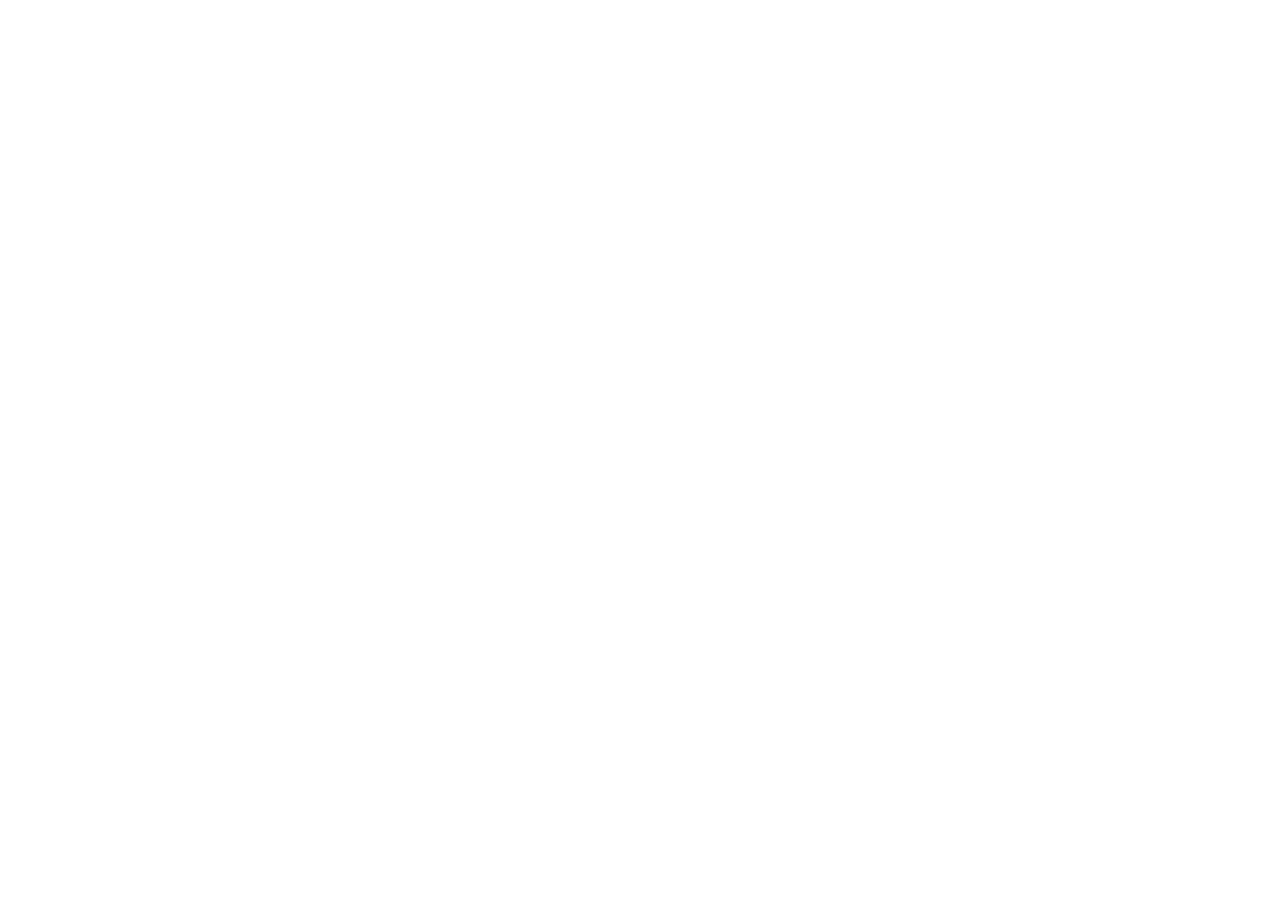
==== src/main/resources/static/index.html @ 63e62514 "build angular" ====
<!DOCTYPE html><html lang="en"><head>
  <meta charset="utf-8">
  <title>Funense S.A</title>
  <base href="/">
  <meta name="viewport" content="width=device-width, initial-scale=1">
  <link rel="icon" type="image/x-icon" href="favicon.ico">
<style>body,html{margin:0;padding:0;height:100%}:root{--surface-a:#1f2d40;--surface-b:#17212f;--surface-c:rgba(255, 255, 255, .03);--surface-d:#304562;--surface-e:#1f2d40;--surface-f:#1f2d40;--text-color:rgba(255, 255, 255, .87);--text-color-secondary:rgba(255, 255, 255, .6);--primary-color:#64B5F6;--primary-color-text:#212529;--font-family:-apple-system, BlinkMacSystemFont, Segoe UI, Roboto, Helvetica, Arial, sans-serif, Apple Color Emoji, Segoe UI Emoji, Segoe UI Symbol;--surface-0:#17212f;--surface-50:#2e3744;--surface-100:#454d59;--surface-200:#5d646d;--surface-300:#747a82;--surface-400:#8b9097;--surface-500:#a2a6ac;--surface-600:#b9bcc1;--surface-700:#d1d3d5;--surface-800:#e8e9ea;--surface-900:#ffffff;--gray-50:#e8e9ea;--gray-100:#d1d3d5;--gray-200:#b9bcc1;--gray-300:#a2a6ac;--gray-400:#8b9097;--gray-500:#747a82;--gray-600:#5d646d;--gray-700:#454d59;--gray-800:#2e3744;--gray-900:#17212f;--content-padding:1rem;--inline-spacing:.5rem;--border-radius:3px;--surface-ground:#17212f;--surface-section:#17212f;--surface-card:#1f2d40;--surface-overlay:#1f2d40;--surface-border:#304562;--surface-hover:rgba(255,255,255,.03);--maskbg:rgba(0, 0, 0, .4);--highlight-bg:rgba(100, 181, 246, .16);--highlight-text-color:rgba(255, 255, 255, .87);--focus-ring:0 0 0 1px #93cbf9;color-scheme:light dark}*{box-sizing:border-box}:root{--blue-50:#f4fafe;--blue-100:#cae6fc;--blue-200:#a0d2fa;--blue-300:#75bef8;--blue-400:#4baaf5;--blue-500:#2196f3;--blue-600:#1c80cf;--blue-700:#1769aa;--blue-800:#125386;--blue-900:#0d3c61;--green-50:#f6fbf6;--green-100:#d4ecd5;--green-200:#b2ddb4;--green-300:#90cd93;--green-400:#6ebe71;--green-500:#4caf50;--green-600:#419544;--green-700:#357b38;--green-800:#2a602c;--green-900:#1e4620;--yellow-50:#fffcf5;--yellow-100:#fef0cd;--yellow-200:#fde4a5;--yellow-300:#fdd87d;--yellow-400:#fccc55;--yellow-500:#fbc02d;--yellow-600:#d5a326;--yellow-700:#b08620;--yellow-800:#8a6a19;--yellow-900:#644d12;--cyan-50:#f2fcfd;--cyan-100:#c2eff5;--cyan-200:#91e2ed;--cyan-300:#61d5e4;--cyan-400:#30c9dc;--cyan-500:#00bcd4;--cyan-600:#00a0b4;--cyan-700:#008494;--cyan-800:#006775;--cyan-900:#004b55;--pink-50:#fef4f7;--pink-100:#fac9da;--pink-200:#f69ebc;--pink-300:#f1749e;--pink-400:#ed4981;--pink-500:#e91e63;--pink-600:#c61a54;--pink-700:#a31545;--pink-800:#801136;--pink-900:#5d0c28;--indigo-50:#f5f6fb;--indigo-100:#d1d5ed;--indigo-200:#acb4df;--indigo-300:#8893d1;--indigo-400:#6372c3;--indigo-500:#3f51b5;--indigo-600:#36459a;--indigo-700:#2c397f;--indigo-800:#232d64;--indigo-900:#192048;--teal-50:#f2faf9;--teal-100:#c2e6e2;--teal-200:#91d2cc;--teal-300:#61beb5;--teal-400:#30aa9f;--teal-500:#009688;--teal-600:#008074;--teal-700:#00695f;--teal-800:#00534b;--teal-900:#003c36;--orange-50:#fff8f2;--orange-100:#fde0c2;--orange-200:#fbc791;--orange-300:#f9ae61;--orange-400:#f79530;--orange-500:#f57c00;--orange-600:#d06900;--orange-700:#ac5700;--orange-800:#874400;--orange-900:#623200;--bluegray-50:#f7f9f9;--bluegray-100:#d9e0e3;--bluegray-200:#bbc7cd;--bluegray-300:#9caeb7;--bluegray-400:#7e96a1;--bluegray-500:#607d8b;--bluegray-600:#526a76;--bluegray-700:#435861;--bluegray-800:#35454c;--bluegray-900:#263238;--purple-50:#faf4fb;--purple-100:#e7cbec;--purple-200:#d4a2dd;--purple-300:#c279ce;--purple-400:#af50bf;--purple-500:#9c27b0;--purple-600:#852196;--purple-700:#6d1b7b;--purple-800:#561561;--purple-900:#3e1046;--red-50:#fff5f5;--red-100:#ffd1ce;--red-200:#ffada7;--red-300:#ff8980;--red-400:#ff6459;--red-500:#ff4032;--red-600:#d9362b;--red-700:#b32d23;--red-800:#8c231c;--red-900:#661a14;--primary-50:#f7fbff;--primary-100:#daedfd;--primary-200:#bcdffb;--primary-300:#9fd1f9;--primary-400:#81c3f8;--primary-500:#64b5f6;--primary-600:#559ad1;--primary-700:#467fac;--primary-800:#376487;--primary-900:#284862}</style><link rel="stylesheet" href="styles.429b2d07d0fada9c.css" media="print" onload="this.media='all'"><noscript><link rel="stylesheet" href="styles.429b2d07d0fada9c.css"></noscript></head>
<body>
  <app-root></app-root>
<script src="runtime.1bb1c6033d9d18bf.js" type="module"></script><script src="polyfills.4cf574dbf3e53f33.js" type="module"></script><script src="main.b236c9d8528d14ab.js" type="module"></script>

</body></html>
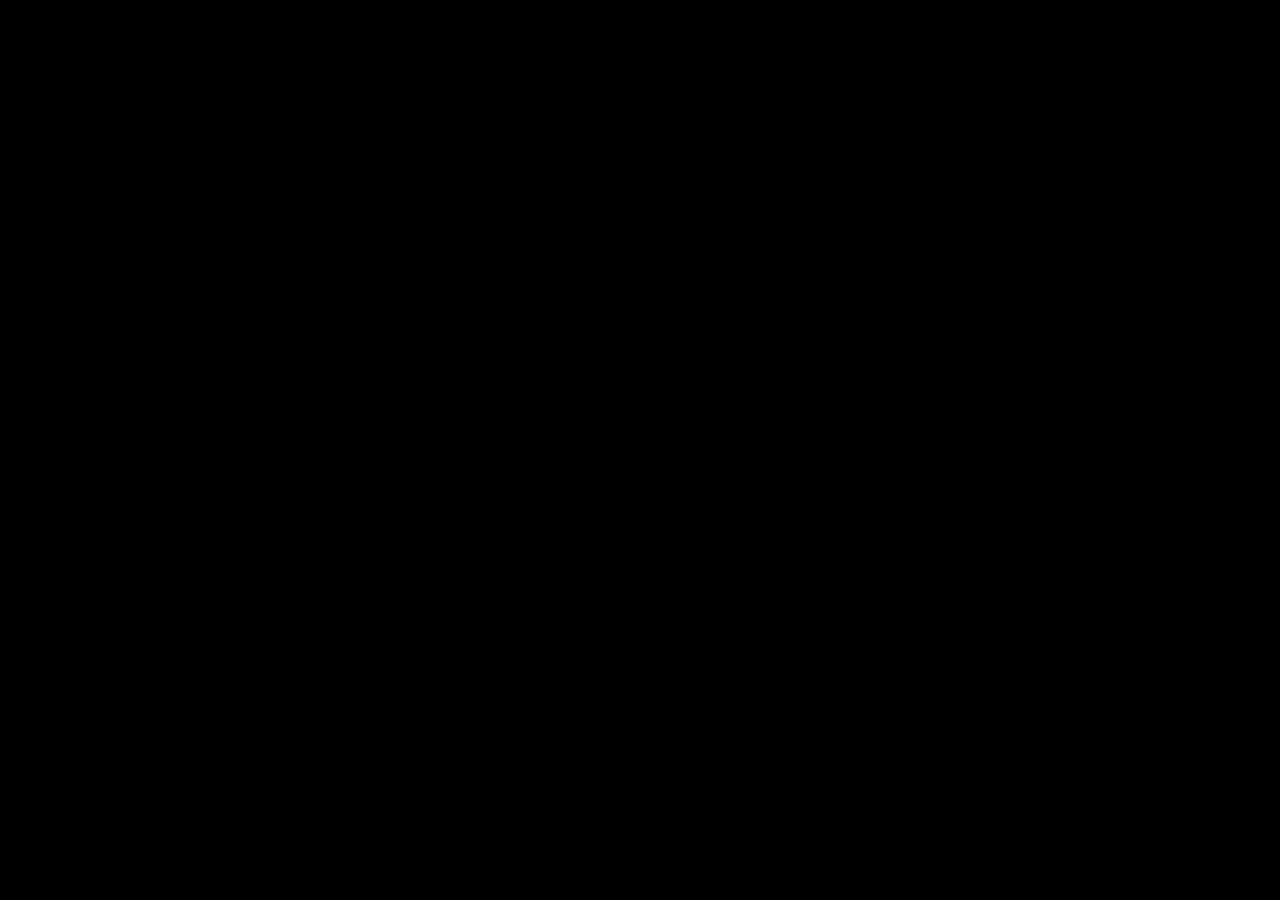
==== commit 44ac947d: "build angular" ====
--- a/src/main/resources/static/index.html
+++ b/src/main/resources/static/index.html
@@ -5,8 +5,8 @@
   <meta name="viewport" content="width=device-width, initial-scale=1">
   <link rel="icon" type="image/x-icon" href="favicon.ico">
 <style>body,html{margin:0;padding:0;height:100%}:root{--surface-a:#1f2d40;--surface-b:#17212f;--surface-c:rgba(255, 255, 255, .03);--surface-d:#304562;--surface-e:#1f2d40;--surface-f:#1f2d40;--text-color:rgba(255, 255, 255, .87);--text-color-secondary:rgba(255, 255, 255, .6);--primary-color:#64B5F6;--primary-color-text:#212529;--font-family:-apple-system, BlinkMacSystemFont, Segoe UI, Roboto, Helvetica, Arial, sans-serif, Apple Color Emoji, Segoe UI Emoji, Segoe UI Symbol;--surface-0:#17212f;--surface-50:#2e3744;--surface-100:#454d59;--surface-200:#5d646d;--surface-300:#747a82;--surface-400:#8b9097;--surface-500:#a2a6ac;--surface-600:#b9bcc1;--surface-700:#d1d3d5;--surface-800:#e8e9ea;--surface-900:#ffffff;--gray-50:#e8e9ea;--gray-100:#d1d3d5;--gray-200:#b9bcc1;--gray-300:#a2a6ac;--gray-400:#8b9097;--gray-500:#747a82;--gray-600:#5d646d;--gray-700:#454d59;--gray-800:#2e3744;--gray-900:#17212f;--content-padding:1rem;--inline-spacing:.5rem;--border-radius:3px;--surface-ground:#17212f;--surface-section:#17212f;--surface-card:#1f2d40;--surface-overlay:#1f2d40;--surface-border:#304562;--surface-hover:rgba(255,255,255,.03);--maskbg:rgba(0, 0, 0, .4);--highlight-bg:rgba(100, 181, 246, .16);--highlight-text-color:rgba(255, 255, 255, .87);--focus-ring:0 0 0 1px #93cbf9;color-scheme:light dark}*{box-sizing:border-box}:root{--blue-50:#f4fafe;--blue-100:#cae6fc;--blue-200:#a0d2fa;--blue-300:#75bef8;--blue-400:#4baaf5;--blue-500:#2196f3;--blue-600:#1c80cf;--blue-700:#1769aa;--blue-800:#125386;--blue-900:#0d3c61;--green-50:#f6fbf6;--green-100:#d4ecd5;--green-200:#b2ddb4;--green-300:#90cd93;--green-400:#6ebe71;--green-500:#4caf50;--green-600:#419544;--green-700:#357b38;--green-800:#2a602c;--green-900:#1e4620;--yellow-50:#fffcf5;--yellow-100:#fef0cd;--yellow-200:#fde4a5;--yellow-300:#fdd87d;--yellow-400:#fccc55;--yellow-500:#fbc02d;--yellow-600:#d5a326;--yellow-700:#b08620;--yellow-800:#8a6a19;--yellow-900:#644d12;--cyan-50:#f2fcfd;--cyan-100:#c2eff5;--cyan-200:#91e2ed;--cyan-300:#61d5e4;--cyan-400:#30c9dc;--cyan-500:#00bcd4;--cyan-600:#00a0b4;--cyan-700:#008494;--cyan-800:#006775;--cyan-900:#004b55;--pink-50:#fef4f7;--pink-100:#fac9da;--pink-200:#f69ebc;--pink-300:#f1749e;--pink-400:#ed4981;--pink-500:#e91e63;--pink-600:#c61a54;--pink-700:#a31545;--pink-800:#801136;--pink-900:#5d0c28;--indigo-50:#f5f6fb;--indigo-100:#d1d5ed;--indigo-200:#acb4df;--indigo-300:#8893d1;--indigo-400:#6372c3;--indigo-500:#3f51b5;--indigo-600:#36459a;--indigo-700:#2c397f;--indigo-800:#232d64;--indigo-900:#192048;--teal-50:#f2faf9;--teal-100:#c2e6e2;--teal-200:#91d2cc;--teal-300:#61beb5;--teal-400:#30aa9f;--teal-500:#009688;--teal-600:#008074;--teal-700:#00695f;--teal-800:#00534b;--teal-900:#003c36;--orange-50:#fff8f2;--orange-100:#fde0c2;--orange-200:#fbc791;--orange-300:#f9ae61;--orange-400:#f79530;--orange-500:#f57c00;--orange-600:#d06900;--orange-700:#ac5700;--orange-800:#874400;--orange-900:#623200;--bluegray-50:#f7f9f9;--bluegray-100:#d9e0e3;--bluegray-200:#bbc7cd;--bluegray-300:#9caeb7;--bluegray-400:#7e96a1;--bluegray-500:#607d8b;--bluegray-600:#526a76;--bluegray-700:#435861;--bluegray-800:#35454c;--bluegray-900:#263238;--purple-50:#faf4fb;--purple-100:#e7cbec;--purple-200:#d4a2dd;--purple-300:#c279ce;--purple-400:#af50bf;--purple-500:#9c27b0;--purple-600:#852196;--purple-700:#6d1b7b;--purple-800:#561561;--purple-900:#3e1046;--red-50:#fff5f5;--red-100:#ffd1ce;--red-200:#ffada7;--red-300:#ff8980;--red-400:#ff6459;--red-500:#ff4032;--red-600:#d9362b;--red-700:#b32d23;--red-800:#8c231c;--red-900:#661a14;--primary-50:#f7fbff;--primary-100:#daedfd;--primary-200:#bcdffb;--primary-300:#9fd1f9;--primary-400:#81c3f8;--primary-500:#64b5f6;--primary-600:#559ad1;--primary-700:#467fac;--primary-800:#376487;--primary-900:#284862}</style><link rel="stylesheet" href="styles.429b2d07d0fada9c.css" media="print" onload="this.media='all'"><noscript><link rel="stylesheet" href="styles.429b2d07d0fada9c.css"></noscript></head>
-<body>
+<body style="background-color: black;">
   <app-root></app-root>
-<script src="runtime.1bb1c6033d9d18bf.js" type="module"></script><script src="polyfills.4cf574dbf3e53f33.js" type="module"></script><script src="main.b236c9d8528d14ab.js" type="module"></script>
+<script src="runtime.1bb1c6033d9d18bf.js" type="module"></script><script src="polyfills.4cf574dbf3e53f33.js" type="module"></script><script src="main.39c3adfc5db816e2.js" type="module"></script>
 
 </body></html>